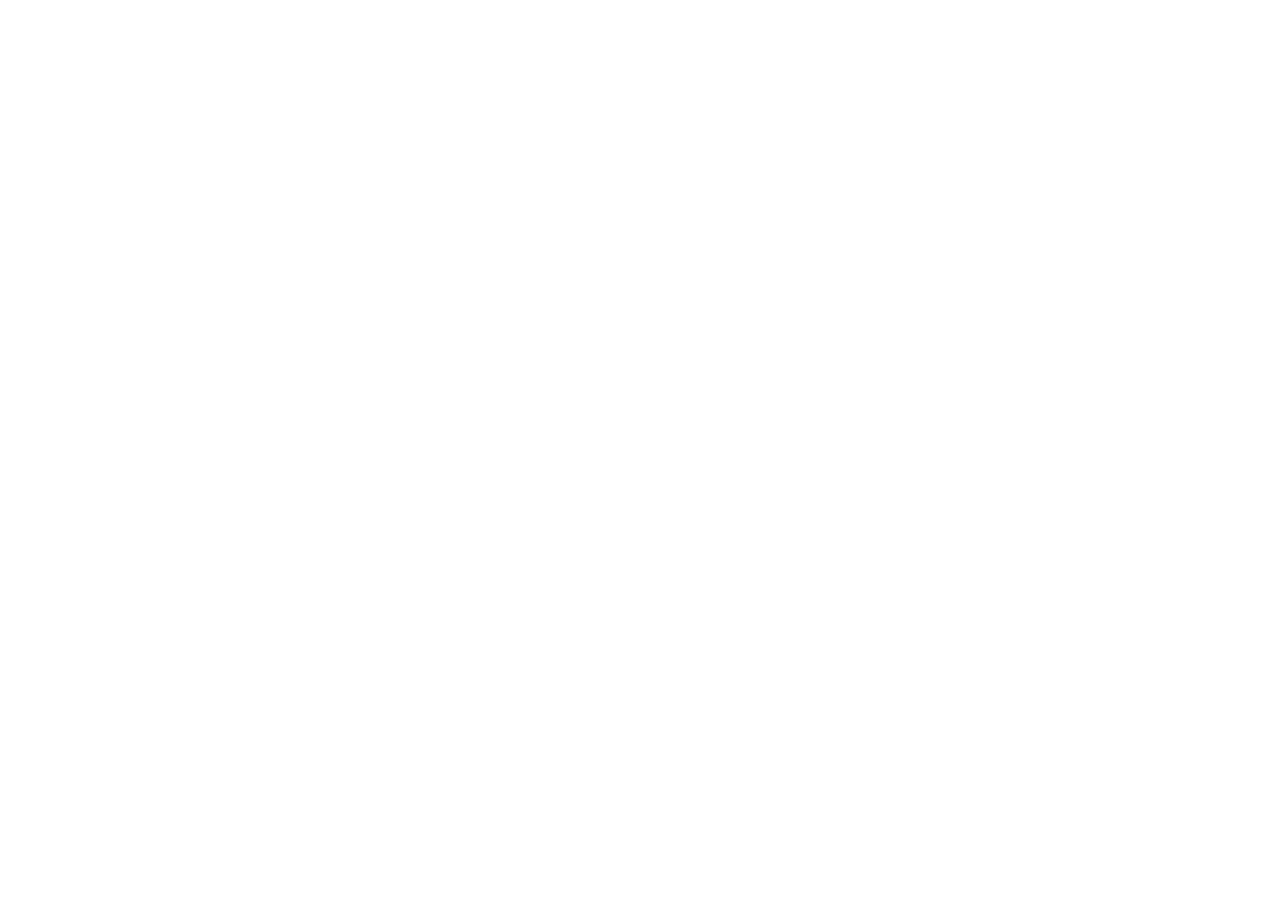
==== html/books.html @ 28dd9e42 "for the sake of CI/CD" ====
<!DOCTYPE html>
<html>
    <head>
        <meta charset = "utf-8">
        <title> Books</title>
        <link rel="icon" type="image/png" href="../images/favicon.png">

        <!--Scripts-->
        <noscript>You need to enable JavaScript to load this site.</noscript>
        <script async src = "../js/books.js"></script>
    </head>
</html>
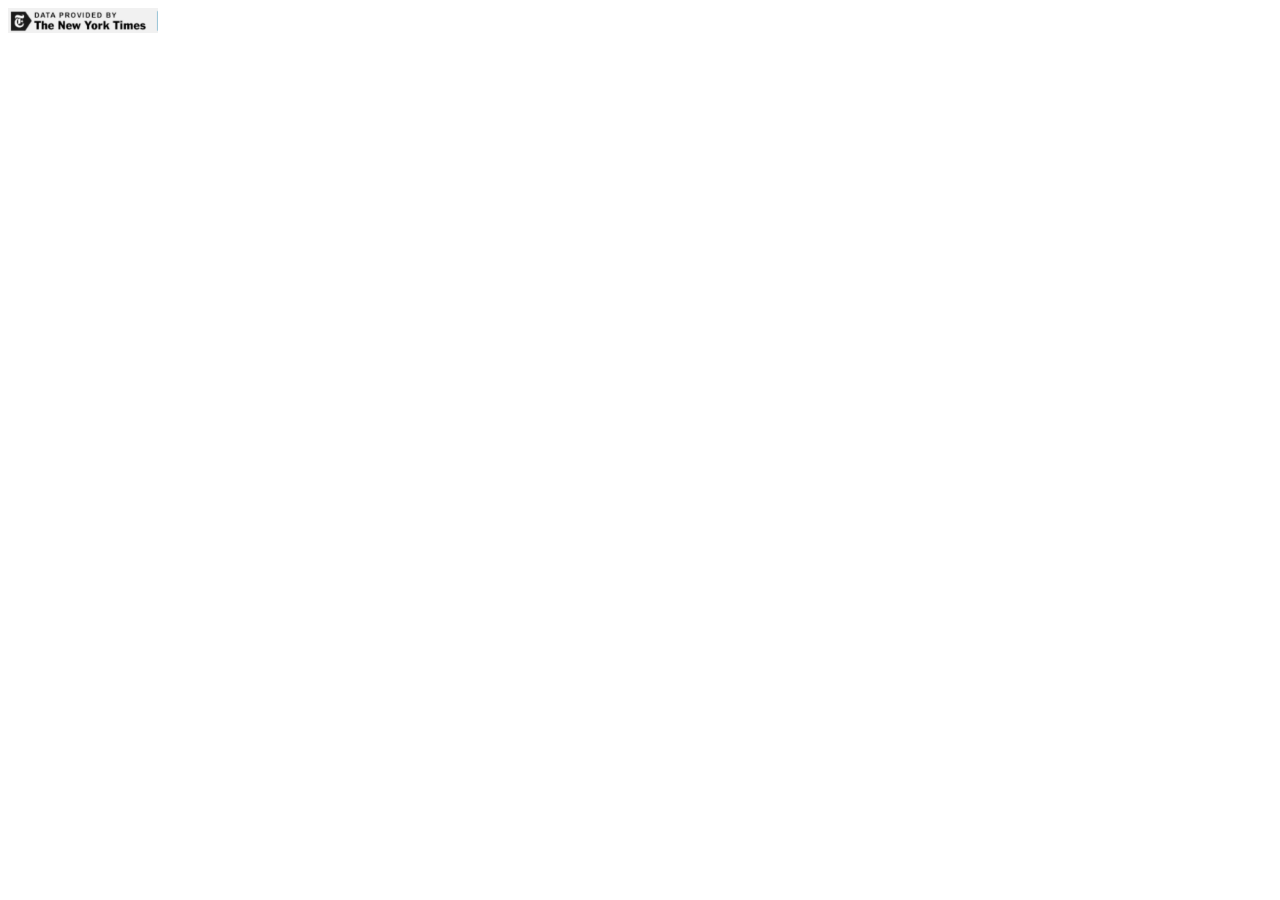
==== commit 573d3c63: "add NYTimes API logo" ====
--- a/html/books.html
+++ b/html/books.html
@@ -8,5 +8,10 @@
         <!--Scripts-->
         <noscript>You need to enable JavaScript to load this site.</noscript>
         <script async src = "../js/books.js"></script>
+
+        <img async src = "../images/APIlogo.png" width = "150px"></img>
     </head>
+    <body>
+        
+    </body>
 </html>